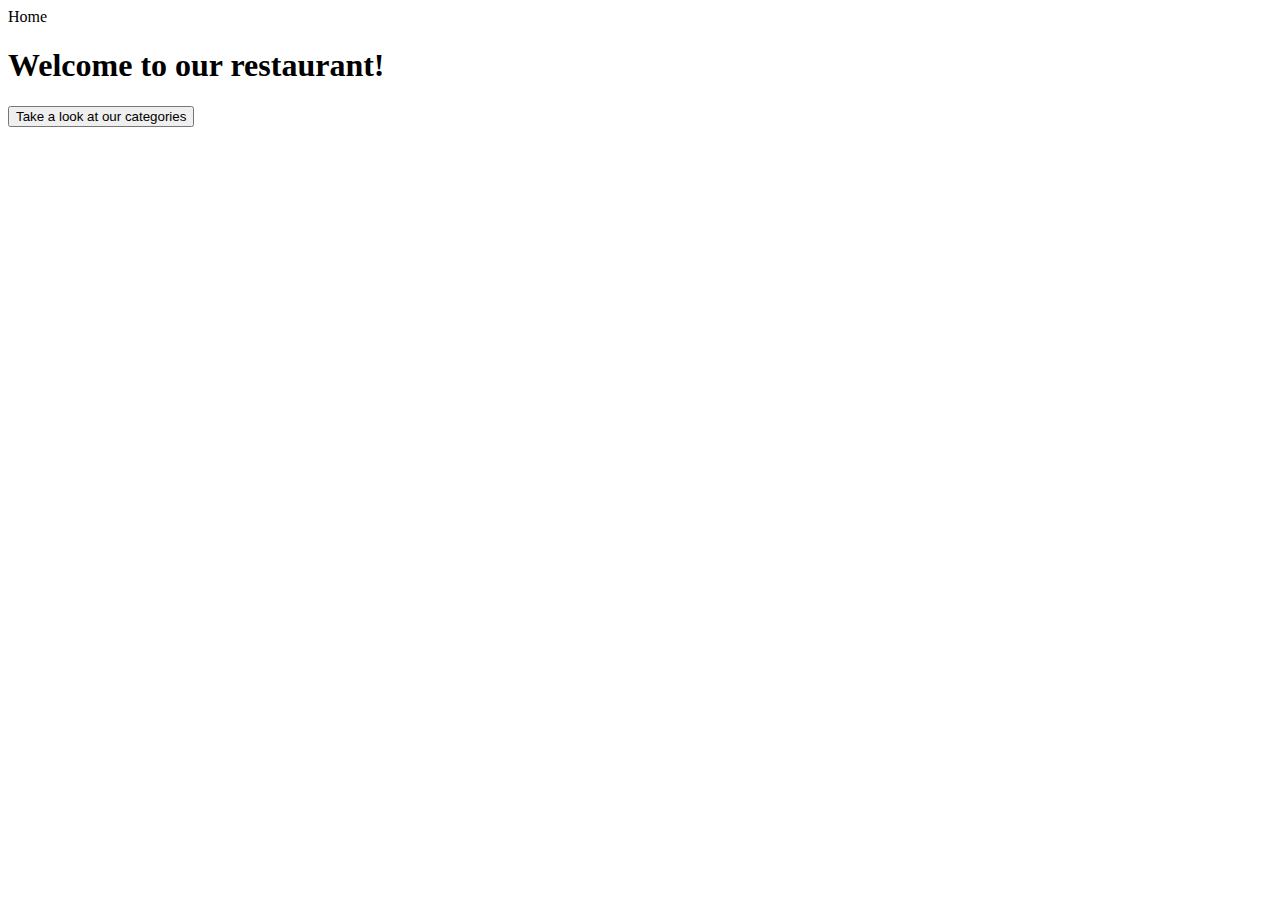
==== mod4_solution/index.html @ 4f7db99c "Module 4 assignment solution" ====
<!DOCTYPE html>
<html ng-app="MenuApp">
  <head>
    <meta charset="utf-8">
    <link rel="stylesheet" href="/css/styles.css">
    <title>Module 4 solution</title>
  </head>
  <body>

    <ui-view></ui-view>

    <!-- Libraries -->
    <script src="lib/angular.min.js"></script>
    <script src="lib/angular-ui-router.min.js"></script>

    <!-- Modules -->
    <script src="src/menuapp.module.js"></script>
    <script src="src/data.module.js"></script>

    <!-- Other archives -->
    <script src="src/menudata.service.js"></script>
    <script src="src/categories/categories.component.js"></script>
    <script src="src/categories/categoriesController.controller.js"></script>
    <script src="src/items/ItemsController.controller.js"></script>
    <script src="src/items/items.component.js"></script>

    <!-- Routes -->
    <script src="src/routes.js"></script>
  </body>
</html>
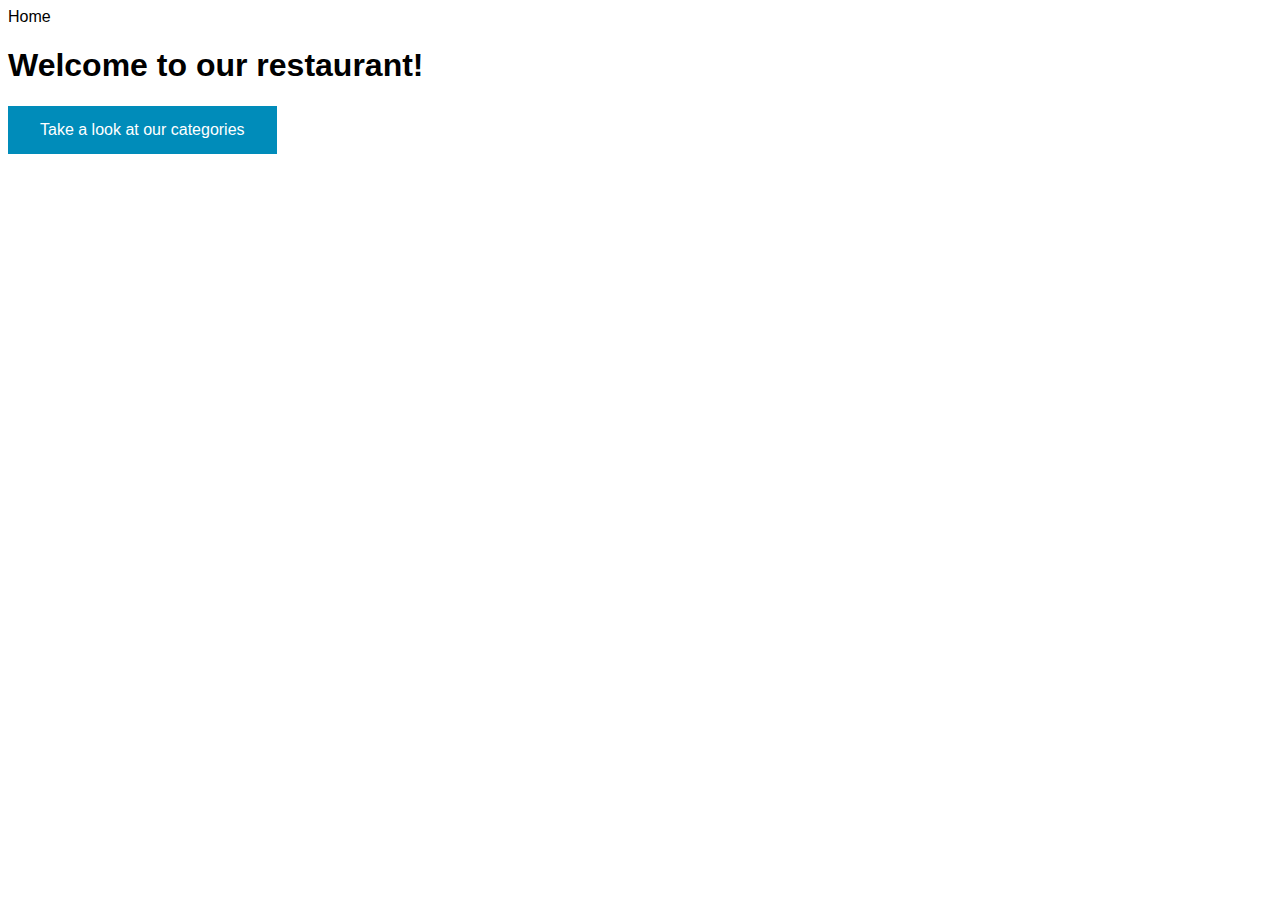
==== commit 3f707ba7: "CSS file error fixed" ====
--- a/mod4_solution/index.html
+++ b/mod4_solution/index.html
@@ -2,7 +2,7 @@
 <html ng-app="MenuApp">
   <head>
     <meta charset="utf-8">
-    <link rel="stylesheet" href="/css/styles.css">
+    <link rel="stylesheet" href="css/styles.css">
     <title>Module 4 solution</title>
   </head>
   <body>
--- a/mod4_solution/css/styles.css
+++ b/mod4_solution/css/styles.css
@@ -0,0 +1,13 @@
+body {
+  font-family: Arial, Helvetica, sans-serif;
+}
+button {
+  background-color: #008CBA; /* Green */
+  border: none;
+  color: white;
+  padding: 15px 32px;
+  text-align: center;
+  text-decoration: none;
+  display: inline-block;
+  font-size: 16px;
+}
